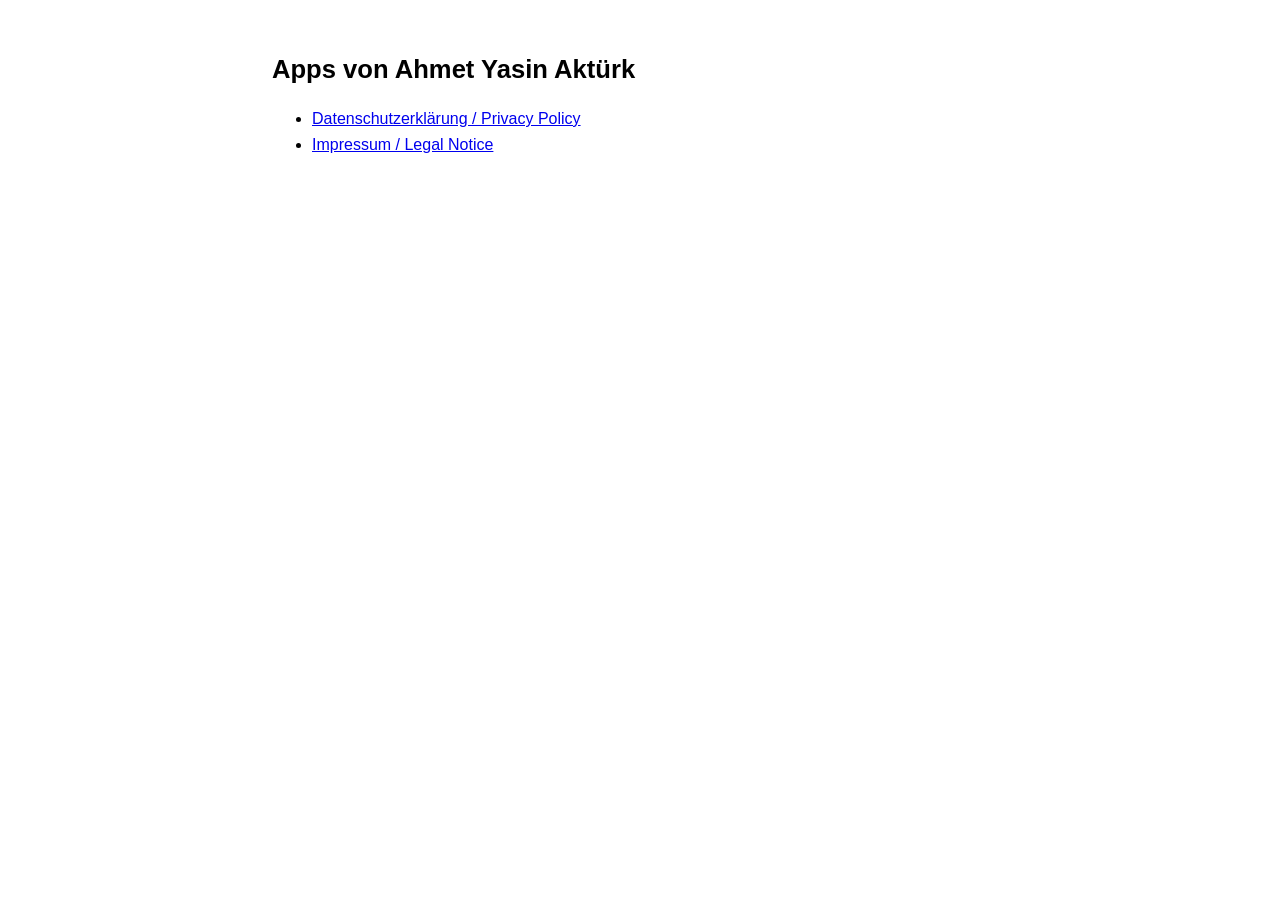
==== index.html @ 158be067 "Datenschutzerklärung und Impressum für alle Apps, mit Mesare Co-Authored-By: Claude Opus 5.5 <norepl" ====
<!doctype html>
<html lang="de">
<head>
<meta charset="utf-8">
<meta name="viewport" content="width=device-width, initial-scale=1">
<title>Apps von Ahmet Yasin Aktürk</title>
<link rel="stylesheet" href="style.css">
</head>
<body>
<h1>Apps von Ahmet Yasin Aktürk</h1>
<ul>
  <li><a href="datenschutz/index.html">Datenschutzerklärung / Privacy Policy</a></li>
  <li><a href="impressum/index.html">Impressum / Legal Notice</a></li>
</ul>
</body>
</html>
---- style.css ----
:root { color-scheme: light dark; }
body { font-family: -apple-system, BlinkMacSystemFont, "Segoe UI", Roboto, sans-serif; line-height: 1.6; max-width: 46rem; margin: 0 auto; padding: 2rem 1rem; }
h1 { font-size: 1.6rem; margin-bottom: .25rem; }
h2 { font-size: 1.15rem; margin-top: 2rem; }
.stand { opacity: .7; margin-top: 0; }
nav a { margin-right: 1rem; }
hr { margin: 3rem 0; border: none; border-top: 1px solid #8884; }
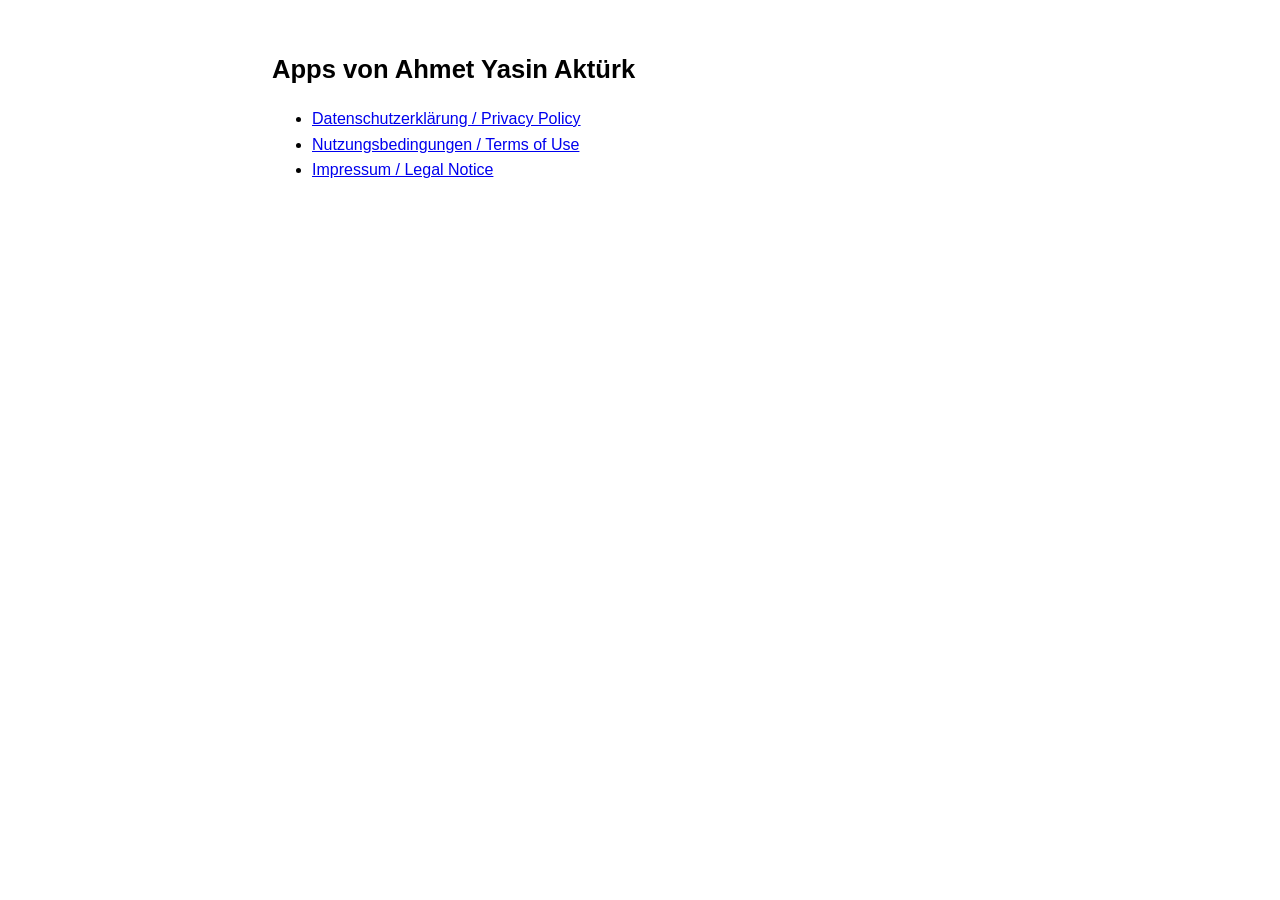
==== commit e5150e9e: "Nutzungsbedingungen für alle Apps Co-Authored-By: Claude Opus 5.5 <noreply@anthropic.com>" ====
--- a/index.html
+++ b/index.html
@@ -10,6 +10,7 @@
 <h1>Apps von Ahmet Yasin Aktürk</h1>
 <ul>
   <li><a href="datenschutz/index.html">Datenschutzerklärung / Privacy Policy</a></li>
+  <li><a href="nutzungsbedingungen/index.html">Nutzungsbedingungen / Terms of Use</a></li>
   <li><a href="impressum/index.html">Impressum / Legal Notice</a></li>
 </ul>
 </body>
